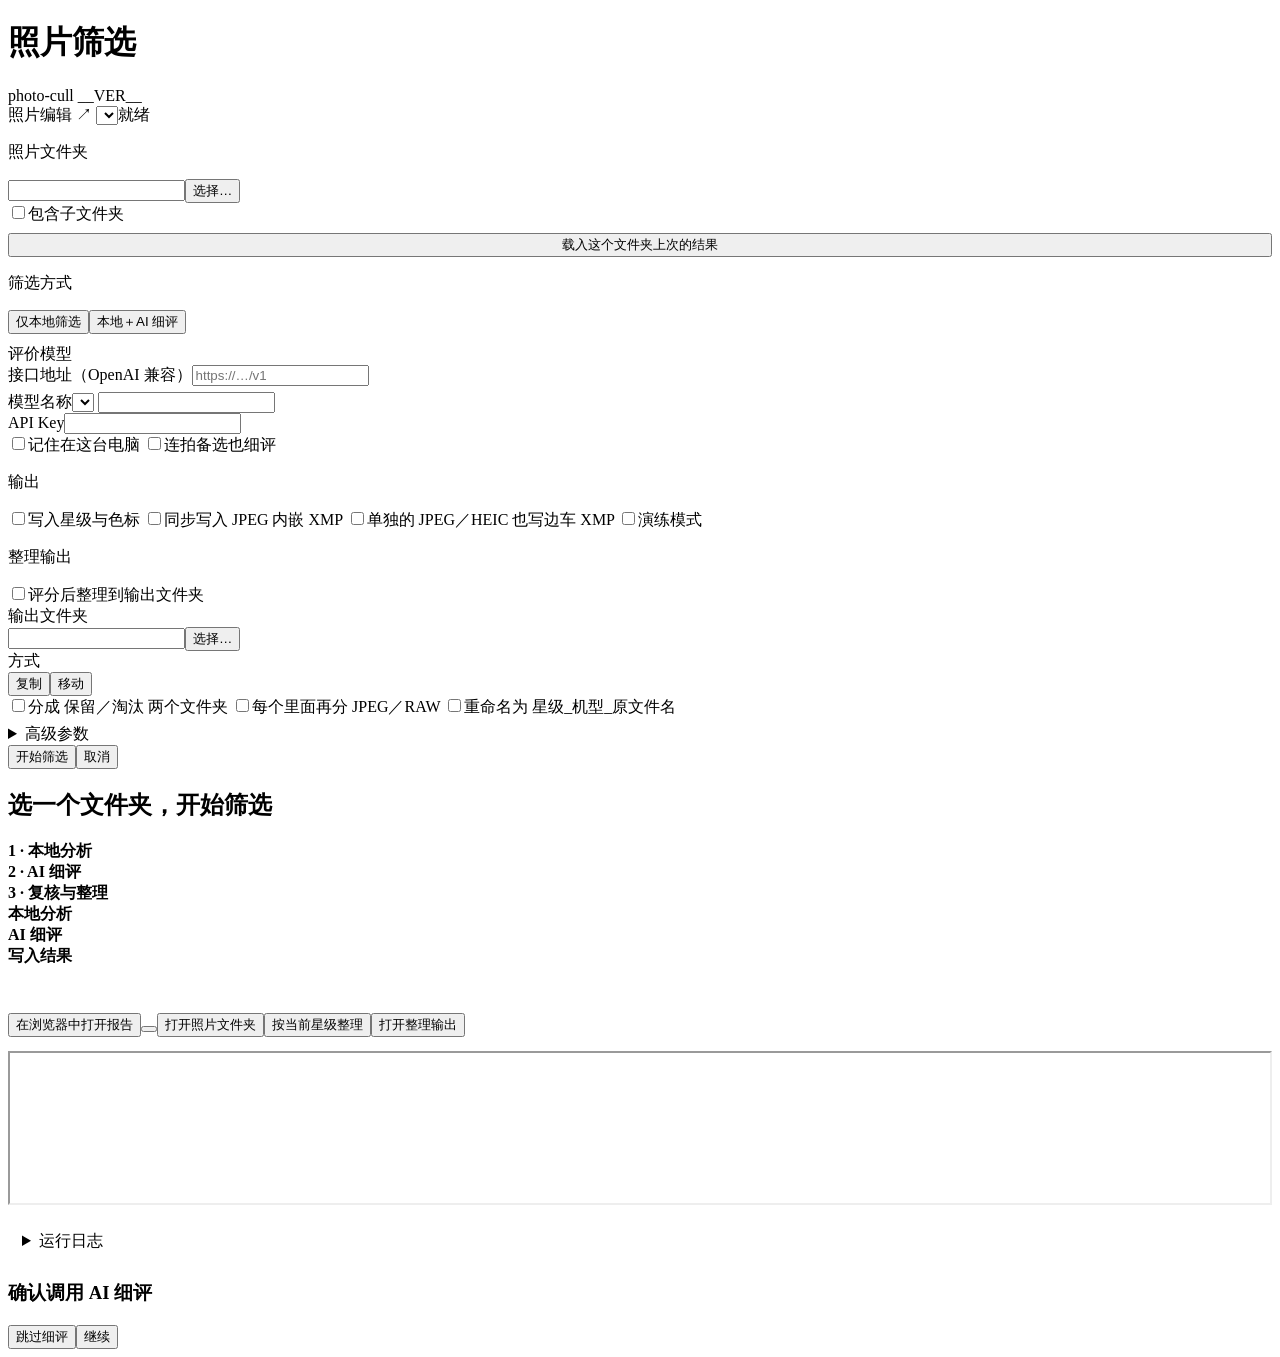
==== web/cull/index.html @ 92c8cf5c "1.6-beta：前后端分离、三语界面、DeepSeek 与自定义 OpenAI 兼容接口 - 界面从 Python 字符串拆到 web/（cull、edit、report、common），设计变量集" ====
<!doctype html><html lang="__LANG__"><head><meta charset="utf-8">
<meta name="viewport" content="width=device-width,initial-scale=1"><title data-i18n="cull.title">照片筛选</title>
<link rel="stylesheet" href="/static/common/tokens.css?v=__VER__">
<link rel="stylesheet" href="/static/cull/app.css?v=__VER__">
<script>window.I18N=__I18N__;</script>
<script src="/static/common/i18n.js?v=__VER__"></script>
</head><body>
<header><div class="brand"><h1 data-i18n="cull.title">照片筛选</h1><span class="ver">photo-cull __VER__</span></div>
 <div class="brand"><a class="xlink" data-href="/open/edit" target="_blank" rel="noopener" data-i18n-title="cull.open_edit_tip"><span data-i18n="cull.open_edit">照片编辑</span> ↗</a>
  <select class="langsel" id="lang" aria-label="Language"></select><span class="pill" id="pill" data-i18n="cull.pill.ready">就绪</span></div></header>
<div class="app">
<aside>
 <section class="card"><p class="ct" data-i18n="cull.folder.title">照片文件夹</p>
  <div class="folder"><input type="text" id="folder" data-i18n-placeholder="cull.folder.placeholder" spellcheck="false"><button id="pick" data-i18n="common.choose">选择…</button></div>
  <label class="chk"><input type="checkbox" id="recursive"><span data-i18n="cull.folder.recursive">包含子文件夹</span></label>
  <p class="hint" style="margin:4px 0 8px" data-i18n="cull.folder.pair_hint"></p>
  <button id="loadPrev" style="width:100%" data-i18n="cull.folder.load_prev">载入这个文件夹上次的结果</button>
 </section>
 <section class="card"><p class="ct" data-i18n="cull.mode.title">筛选方式</p>
  <div class="seg" data-mode><button data-ai="0" data-i18n="cull.mode.local">仅本地筛选</button><button data-ai="1" data-i18n="cull.mode.ai">本地＋AI 细评</button></div>
  <p class="hint" id="modeHint" style="margin:10px 0 0"></p>
  <div id="aiBox">
   <div class="field"><label data-i18n="cull.ai.provider">评价模型</label><div class="seg three" id="provSeg"></div></div>
   <div class="field" id="baseBox"><label data-i18n="cull.ai.base_url">接口地址（OpenAI 兼容）</label><input type="text" id="base_url" spellcheck="false" autocomplete="off" placeholder="https://…/v1">
    <span class="hint" data-i18n="cull.ai.base_url_hint"></span></div>
   <div class="field"><label data-i18n="cull.ai.model">模型名称</label><select id="modelSel"></select>
    <input type="text" id="model" spellcheck="false" autocomplete="off" style="margin-top:6px" data-i18n-placeholder="cull.ai.model_custom_ph">
    <span class="hint" id="modelHint"></span></div>
   <div class="field"><label id="keyLabel">API Key</label><input type="password" id="api_key" autocomplete="off" spellcheck="false">
    <span class="hint" id="keyHint"></span></div>
   <label class="chk"><input type="checkbox" id="remember_key"><span><span data-i18n="cull.ai.remember">记住在这台电脑</span><small data-i18n="cull.ai.remember_hint"></small></span></label>
   <label class="chk"><input type="checkbox" id="ai_alts"><span><span data-i18n="cull.ai.alts">连拍备选也细评</span><small data-i18n="cull.ai.alts_hint"></small></span></label>
   <p class="hint" data-i18n="cull.ai.lang_hint"></p>
  </div>
 </section>
 <section class="card"><p class="ct" data-i18n="cull.out.title">输出</p>
  <label class="chk"><input type="checkbox" id="xmp"><span><span data-i18n="cull.out.xmp">写入星级与色标</span><small data-i18n="cull.out.xmp_hint"></small></span></label>
  <label class="chk"><input type="checkbox" id="jpeg_embed"><span><span data-i18n="cull.out.embed">同步写入 JPEG 内嵌 XMP</span><small data-i18n="cull.out.embed_hint"></small></span></label>
  <label class="chk"><input type="checkbox" id="xmp_all"><span><span data-i18n="cull.out.xmp_all">单独的 JPEG／HEIC 也写边车 XMP</span><small data-i18n="cull.out.xmp_all_hint"></small></span></label>
  <label class="chk"><input type="checkbox" id="dry_run"><span><span data-i18n="cull.out.dry">演练模式</span><small data-i18n="cull.out.dry_hint"></small></span></label>
 </section>
 <section class="card"><p class="ct" data-i18n="cull.org.title">整理输出</p>
  <label class="chk"><input type="checkbox" id="org"><span><span data-i18n="cull.org.enable">评分后整理到输出文件夹</span><small data-i18n="cull.org.enable_hint"></small></span></label>
  <div id="orgBox">
   <div class="field"><label data-i18n="cull.org.dir">输出文件夹</label><div class="folder"><input type="text" id="org_dir" data-i18n-placeholder="cull.org.dir_ph" spellcheck="false"><button id="pickOrg" data-i18n="common.choose">选择…</button></div></div>
   <div class="field"><label data-i18n="cull.org.mode">方式</label><div class="seg" id="orgMode"><button data-m="0" data-i18n="cull.org.copy">复制</button><button data-m="1" data-i18n="cull.org.move">移动</button></div>
    <span class="hint" id="orgHint" style="margin-top:6px"></span></div>
   <label class="chk"><input type="checkbox" id="org_result"><span><span data-i18n="cull.org.by_result">分成 保留／淘汰 两个文件夹</span><small data-i18n="cull.org.by_result_hint"></small></span></label>
   <label class="chk"><input type="checkbox" id="org_format"><span data-i18n="cull.org.by_format">每个里面再分 JPEG／RAW</span></label>
   <label class="chk"><input type="checkbox" id="org_rename"><span><span data-i18n="cull.org.rename">重命名为 星级_机型_原文件名</span><small data-i18n="cull.org.rename_hint"></small></span></label>
   <p class="hint" id="orgEx" style="margin:6px 0 0;font-family:var(--font-mono);word-break:break-all;white-space:pre-wrap"></p>
  </div>
 </section>
 <section class="card"><details><summary data-i18n="cull.adv.title">高级参数</summary>
  <div class="grid2" style="margin-top:12px">
   <div class="field"><label data-i18n="cull.adv.burst_gap">连拍间隔（秒）</label><input type="number" id="burst_gap" step="1" min="0"></div>
   <div class="field"><label data-i18n="cull.adv.scene_gap">同场景间隔（秒）</label><input type="number" id="scene_gap" step="5" min="0"></div>
   <div class="field"><label data-i18n="cull.adv.similarity">同场景相似度</label><input type="number" id="similarity" step="0.05" min="0" max="1"></div>
   <div class="field"><label data-i18n="cull.adv.blur_warn">模糊提示阈值</label><input type="number" id="blur_warn" step="0.01" min="0" max="1"></div>
   <div class="field"><label data-i18n="cull.adv.blur_reject">模糊淘汰阈值</label><input type="number" id="blur_reject" step="0.01" min="0" max="1"></div>
   <div class="field"><label data-i18n="cull.adv.clip_high">高光溢出提示</label><input type="number" id="clip_high" step="0.01" min="0" max="1"></div>
   <div class="field"><label data-i18n="cull.adv.clip_low">暗部死黑提示</label><input type="number" id="clip_low" step="0.05" min="0" max="1"></div>
   <div class="field"><label data-i18n="cull.adv.workers">并行数</label><input type="number" id="workers" step="1" min="1" max="16"></div>
  </div>
  <p class="hint" style="margin-top:10px" data-i18n="cull.adv.hint"></p>
 </details></section>
 <div class="runbar"><button class="primary" id="run" data-i18n="cull.run">开始筛选</button><button id="cancel" class="hidden" data-i18n="common.cancel">取消</button></div>
</aside>
<main id="main">
 <div class="empty" id="empty"><h2 data-i18n="cull.empty.title">选一个文件夹，开始筛选</h2>
  <div data-i18n="cull.empty.body"></div>
  <div class="steps"><div><b data-i18n="cull.empty.s1">1 · 本地分析</b><span data-i18n="cull.empty.s1_body"></span></div>
   <div><b data-i18n="cull.empty.s2">2 · AI 细评</b><span data-i18n="cull.empty.s2_body"></span></div>
   <div><b data-i18n="cull.empty.s3">3 · 复核与整理</b><span data-i18n="cull.empty.s3_body"></span></div></div></div>
 <div id="work" class="hidden" style="display:flex;flex-direction:column;gap:16px;flex:1">
  <div class="stages">
   <div class="stage" id="st-analyze"><div class="h"><b data-i18n="cull.stage.analyze">本地分析</b><span></span></div><div class="prog"><i></i></div></div>
   <div class="stage" id="st-ai"><div class="h"><b id="aiStageName" data-i18n="cull.stage.ai">AI 细评</b><span></span></div><div class="prog"><i></i></div></div>
   <div class="stage" id="st-xmp"><div class="h"><b data-i18n="cull.stage.write">写入结果</b><span></span></div><div class="prog"><i></i></div></div>
  </div>
  <div class="err hidden" id="err"></div>
  <div id="done" class="hidden" style="display:flex;flex-direction:column;gap:14px;flex:1">
   <div class="stats" id="stats"></div>
   <div class="actions"><button class="primary" id="openReport" data-i18n="cull.done.open_report">在浏览器中打开报告</button><button id="revealReport"></button><button id="revealPhotos" data-i18n="cull.done.open_photos">打开照片文件夹</button><button id="orgNow" data-i18n="cull.done.org_now">按当前星级整理</button><button id="revealOrg" class="hidden" data-i18n="cull.done.open_org">打开整理输出</button><span class="note" id="doneNote"></span></div>
   <iframe id="report" data-i18n-title="cull.done.report_title"></iframe>
  </div>
  <details class="log" id="logBox"><summary style="padding:10px 14px" data-i18n="cull.log">运行日志</summary><pre id="log"></pre></details>
 </div>
</main></div>
<div class="modal" id="modal"><div class="dlg"><h3 data-i18n="cull.confirm.title">确认调用 AI 细评</h3>
 <p id="mLine"></p>
 <p id="mTokens"></p><p class="hint" data-i18n="cull.confirm.cache_hint"></p>
 <div class="row"><button id="mNo" data-i18n="cull.confirm.skip">跳过细评</button><button class="primary" id="mYes" data-i18n="cull.confirm.go">继续</button></div></div></div>
<script src="/static/cull/app.js?v=__VER__"></script>
</body></html>
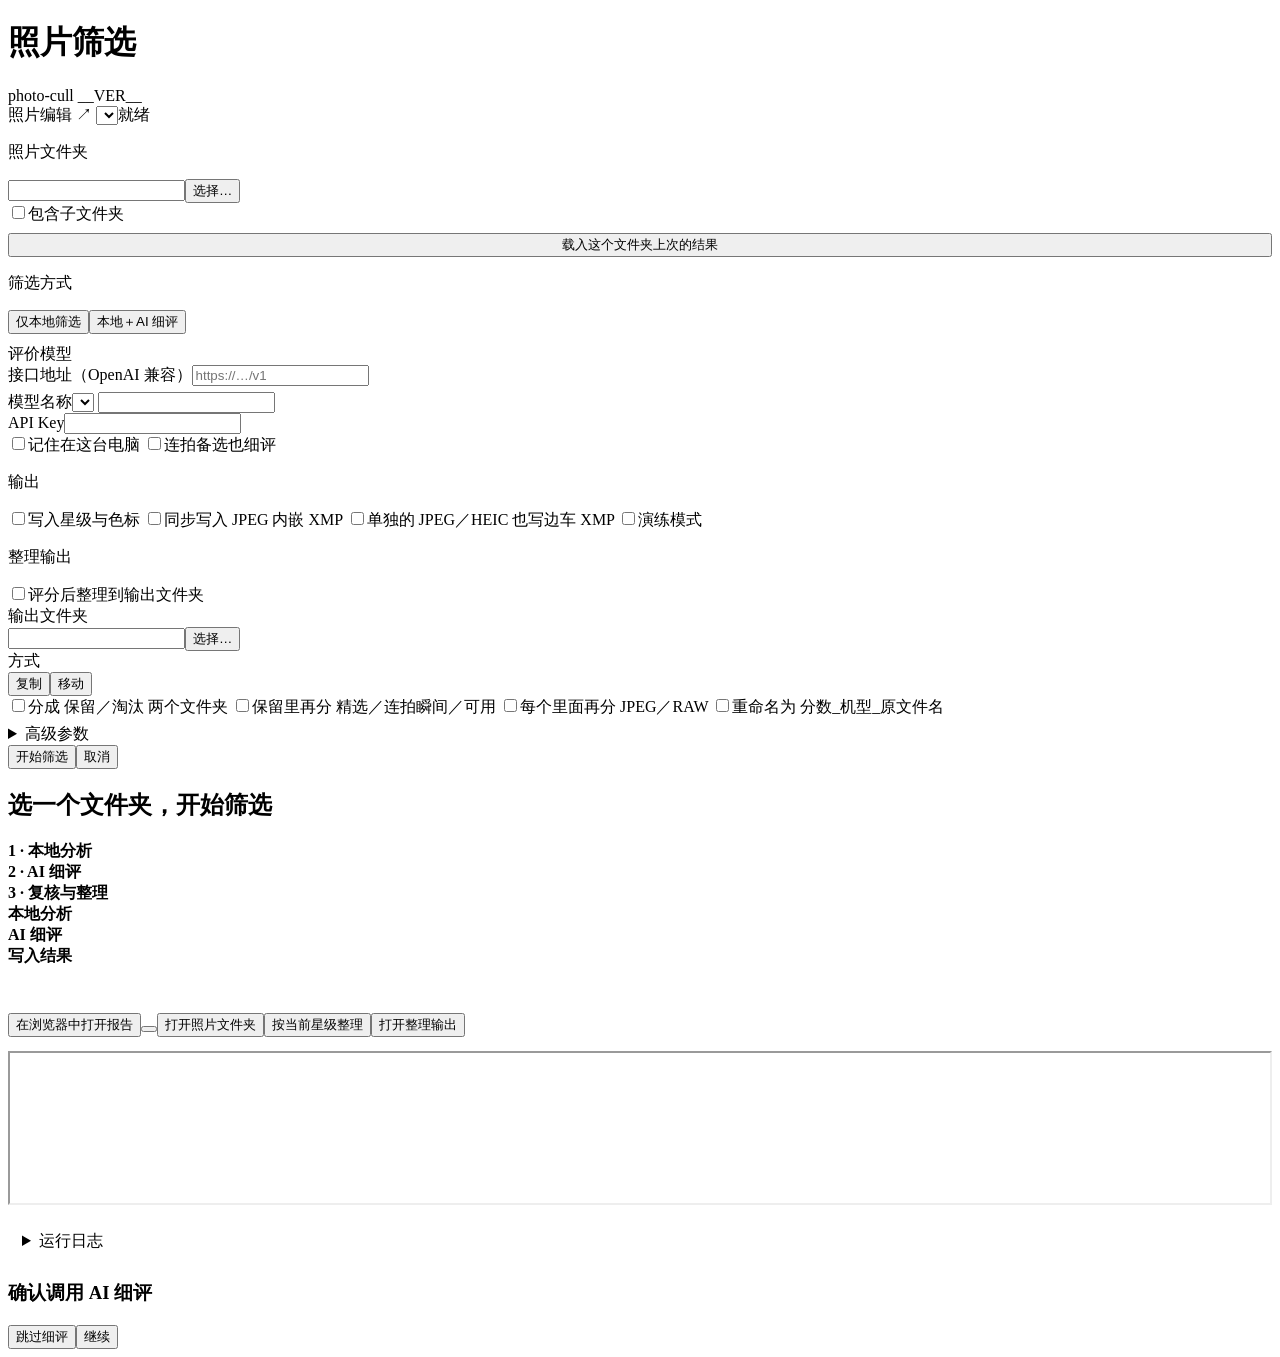
==== commit b66b5f4e: "1.8-beta：10 分制评分（本地 ≤ 6，AI 给 6 以上，XMP 折算 ÷2 向下取整）、精选／连拍瞬间／可用分类与精彩帧权重、结果格式 schema 2、韩语、测试进仓库 - scorin" ====
--- a/web/cull/index.html
+++ b/web/cull/index.html
@@ -4,6 +4,7 @@
 <link rel="stylesheet" href="/static/cull/app.css?v=__VER__">
 <script>window.I18N=__I18N__;</script>
 <script src="/static/common/i18n.js?v=__VER__"></script>
+<script src="/static/common/shell.js?v=__VER__"></script>
 </head><body>
 <header><div class="brand"><h1 data-i18n="cull.title">照片筛选</h1><span class="ver">photo-cull __VER__</span></div>
  <div class="brand"><a class="xlink" data-href="/open/edit" target="_blank" rel="noopener" data-i18n-title="cull.open_edit_tip"><span data-i18n="cull.open_edit">照片编辑</span> ↗</a>
@@ -46,8 +47,9 @@
    <div class="field"><label data-i18n="cull.org.mode">方式</label><div class="seg" id="orgMode"><button data-m="0" data-i18n="cull.org.copy">复制</button><button data-m="1" data-i18n="cull.org.move">移动</button></div>
     <span class="hint" id="orgHint" style="margin-top:6px"></span></div>
    <label class="chk"><input type="checkbox" id="org_result"><span><span data-i18n="cull.org.by_result">分成 保留／淘汰 两个文件夹</span><small data-i18n="cull.org.by_result_hint"></small></span></label>
+   <label class="chk"><input type="checkbox" id="org_category"><span><span data-i18n="cull.org.by_category">保留里再分 精选／连拍瞬间／可用</span><small data-i18n="cull.org.by_category_hint"></small></span></label>
    <label class="chk"><input type="checkbox" id="org_format"><span data-i18n="cull.org.by_format">每个里面再分 JPEG／RAW</span></label>
-   <label class="chk"><input type="checkbox" id="org_rename"><span><span data-i18n="cull.org.rename">重命名为 星级_机型_原文件名</span><small data-i18n="cull.org.rename_hint"></small></span></label>
+   <label class="chk"><input type="checkbox" id="org_rename"><span><span data-i18n="cull.org.rename">重命名为 分数_机型_原文件名</span><small data-i18n="cull.org.rename_hint"></small></span></label>
    <p class="hint" id="orgEx" style="margin:6px 0 0;font-family:var(--font-mono);word-break:break-all;white-space:pre-wrap"></p>
   </div>
  </section>
@@ -61,8 +63,19 @@
    <div class="field"><label data-i18n="cull.adv.clip_high">高光溢出提示</label><input type="number" id="clip_high" step="0.01" min="0" max="1"></div>
    <div class="field"><label data-i18n="cull.adv.clip_low">暗部死黑提示</label><input type="number" id="clip_low" step="0.05" min="0" max="1"></div>
    <div class="field"><label data-i18n="cull.adv.workers">并行数</label><input type="number" id="workers" step="1" min="1" max="16"></div>
+   <div class="field"><label data-i18n="cull.adv.pick_ai">精选线（AI 细评）</label><input type="number" id="pick_ai" step="0.5" min="1" max="10"></div>
+   <div class="field"><label data-i18n="cull.adv.pick_local">精选线（仅本地）</label><input type="number" id="pick_local" step="0.5" min="1" max="6"></div>
   </div>
   <p class="hint" style="margin-top:10px" data-i18n="cull.adv.hint"></p>
+  <p class="ct" style="margin-top:14px" data-i18n="cull.adv.weights">精彩帧权重</p>
+  <div class="grid2">
+   <div class="field"><label data-i18n="cull.adv.w_sharp">主体清晰</label><input type="number" id="w_sharp" step="0.05" min="0" max="1"></div>
+   <div class="field"><label data-i18n="cull.adv.w_eyes">睁眼</label><input type="number" id="w_eyes" step="0.05" min="0" max="1"></div>
+   <div class="field"><label data-i18n="cull.adv.w_smile">笑容</label><input type="number" id="w_smile" step="0.05" min="0" max="1"></div>
+   <div class="field"><label data-i18n="cull.adv.w_exposure">曝光</label><input type="number" id="w_exposure" step="0.05" min="0" max="1"></div>
+   <div class="field"><label data-i18n="cull.adv.w_subject">主体突出</label><input type="number" id="w_subject" step="0.05" min="0" max="1"></div>
+  </div>
+  <p class="hint" style="margin-top:10px" data-i18n="cull.adv.weights_hint"></p>
  </details></section>
  <div class="runbar"><button class="primary" id="run" data-i18n="cull.run">开始筛选</button><button id="cancel" class="hidden" data-i18n="common.cancel">取消</button></div>
 </aside>
